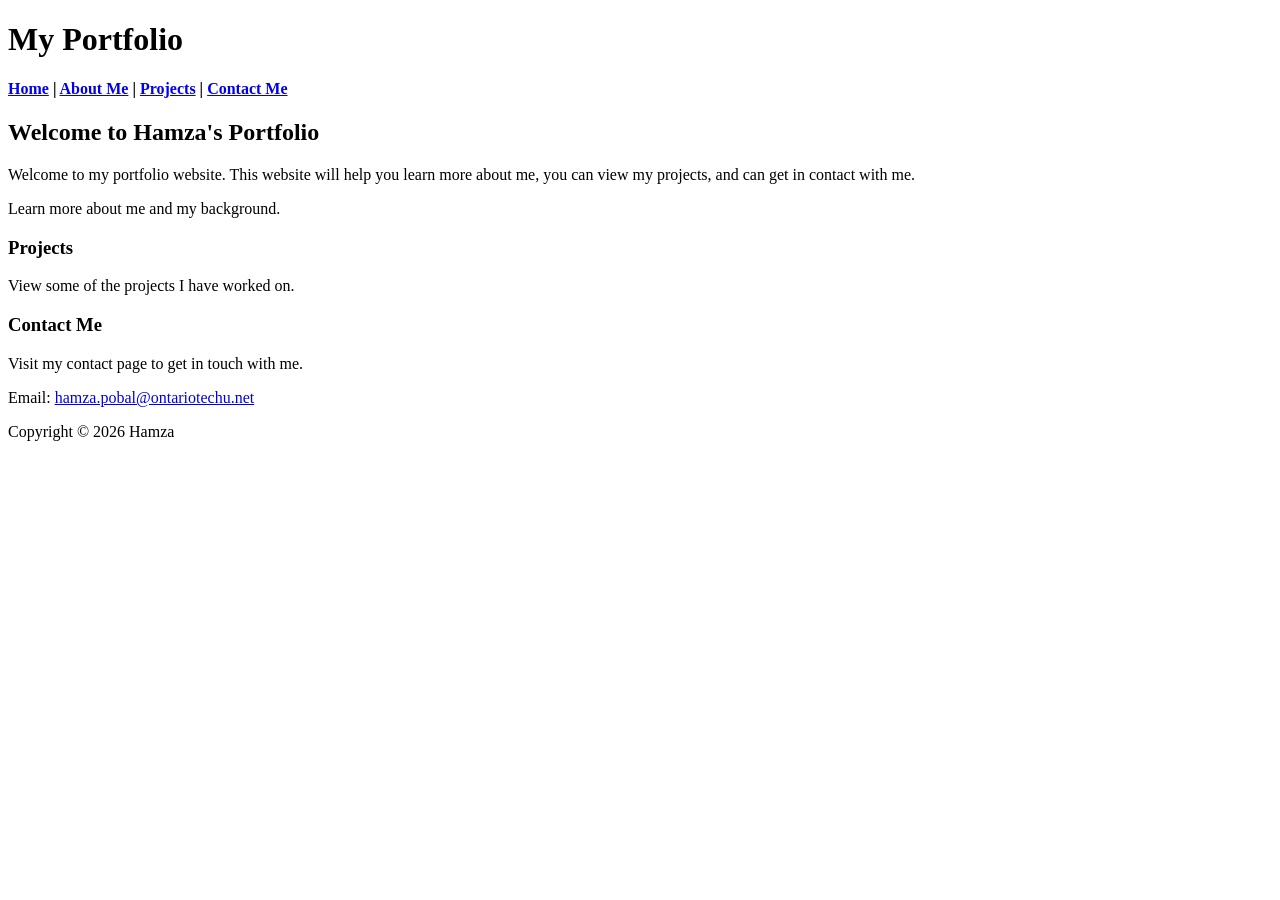
==== index.html @ b2b0ecb4 "Created home page" ====
<!-- names this document as HTML5 -->
<!DOCTYPE html>

<html>

<head>

    <!-- Defines the encoding for the characters -->
    <meta charset="UTF-8">

    <!-- Title is displayed on browser tab -->
    <title>Portfolio Home Page</title>
<!-- Forces the webpage to use the actual device screen width -->
     <meta name="viewport" content="width=device-width">

    <link href="full.css" rel="stylesheet" type="text/css"
    media="only screen and (min-width:960px)">

    <link href="tablet.css" rel="stylesheet" type="text/css"
    media="only screen and (min-width:481px) and (max-width:959px)">

    <link href="smartphone.css" rel="stylesheet" type="text/css"
    media="only screen and (max-width:480px)">

</head>

<body>

    <!-- Wrapper contains the main webpage content -->
    <div id="wrapper">

        <!-- Header contains the page title and navigation -->
   <header>

    <h1>My Portfolio</h1>

    <!-- Navigation links to the four portfolio pages -->
    <nav>
        <h4>
            <a href="index.html">Home</a> |
            <a href="about.html">About Me</a> |
            <a href="projects.html">Projects</a> |
            <a href="contact.html">Contact Me</a>
        </h4>
    </nav>

   </header>

   <!-- Main content of the home page -->
<article>

    <h2>Welcome to Hamza's Portfolio</h2>

    <p>
        Welcome to my portfolio website.
        This website will help you learn more about me,
        you can view my projects, and can get in contact with me.
    </p>

</article>

 <p>
        Learn more about me and my background.
    </p>
</section>

<section>
    <h3>Projects</h3>

    <p>
        View some of the projects I have worked on.
    </p>
</section>

<section>
    <h3>Contact Me</h3>

    <p>
        Visit my contact page to get in touch with me.
    </p>
</section>
<footer>
     <p>
        Email:
        <a href="mailto:hamza.pobal@ontariotechu.net">
            hamza.pobal@ontariotechu.net
        </a>
    </p>

    <p>Copyright © 2026 Hamza</p>
</footer>

 </div>

</body>

</html>
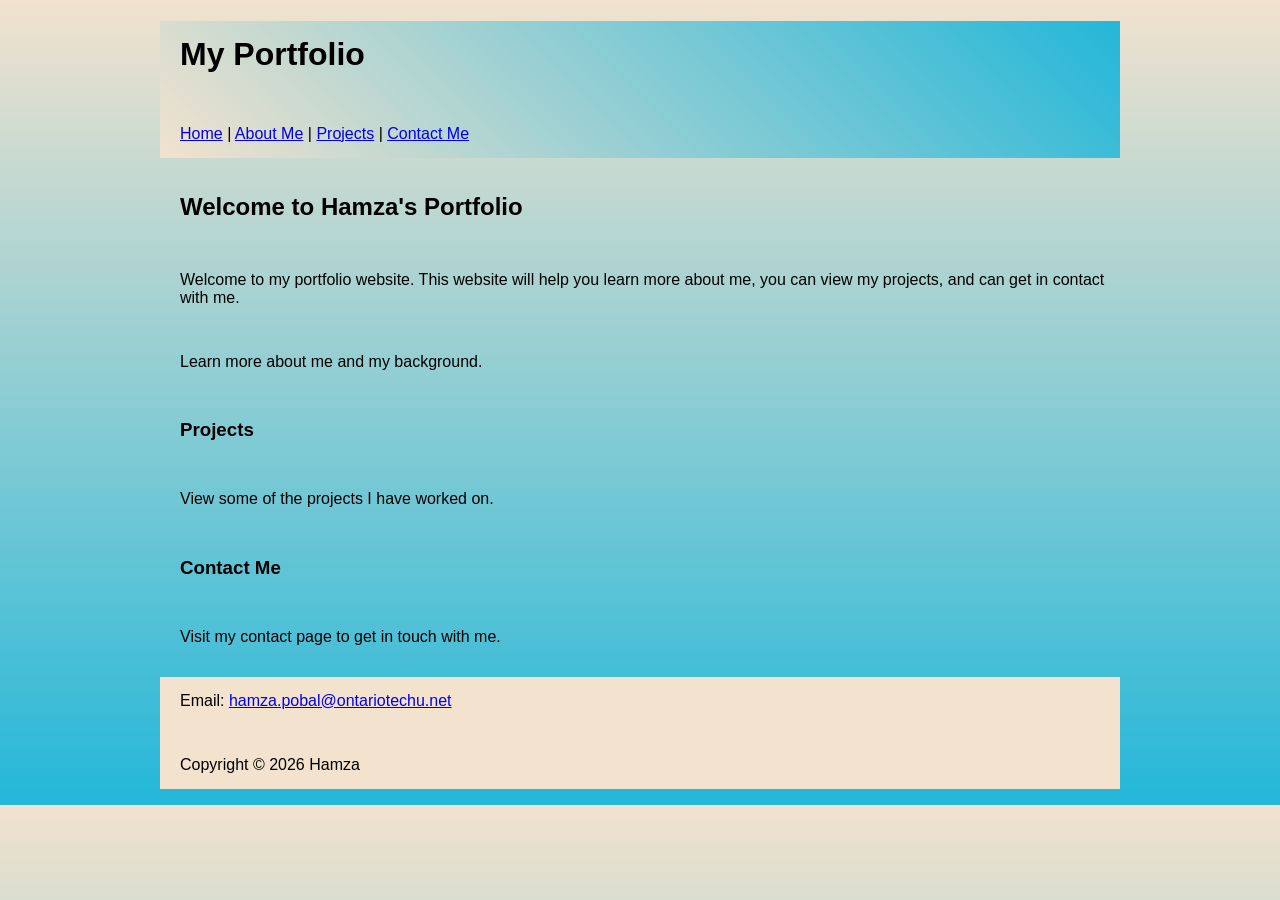
==== commit 6aff75d2: "Finalized portfolio and README" ====
--- a/index.html
+++ b/index.html
@@ -1,7 +1,7 @@
 <!-- names this document as HTML5 -->
 <!DOCTYPE html>
 
-<html>
+<html lang="en">
 
 <head>
 
@@ -36,12 +36,12 @@
 
     <!-- Navigation links to the four portfolio pages -->
     <nav>
-        <h4>
+        <p>
             <a href="index.html">Home</a> |
             <a href="about.html">About Me</a> |
             <a href="projects.html">Projects</a> |
             <a href="contact.html">Contact Me</a>
-        </h4>
+        </p>
     </nav>
 
    </header>
@@ -62,7 +62,7 @@
  <p>
         Learn more about me and my background.
     </p>
-</section>
+
 
 <section>
     <h3>Projects</h3>
--- a/full.css
+++ b/full.css
@@ -0,0 +1,49 @@
+@charset "UTF-8";
+/* Controls the main page width */
+#wrapper {
+    width:960px;
+    margin-right:auto;
+    margin-left:auto;
+}
+/* Styles the page background and text */
+body {
+     background: linear-gradient(to bottom, #F2E2CE 0%, #23B7D9 100%);
+     padding:0px;
+    margin:0px;
+    font-family:Verdana, Geneva, Tahoma, sans-serif;
+}
+/* Styles the header and footer */
+header {
+    background: linear-gradient(45deg, #F2E2CE 0%, #23B7D9 100%);
+
+}
+
+footer {
+    background-color:#F2E2CE;
+}
+/* Adds spacing to headings and text */
+h1, h2, h3, h4, h5, h6, p, li {
+    padding:15px;
+    margin-left:5px;
+}
+
+.clear {
+    clear:both;
+}
+/* Adds spacing around the video */
+video {
+    margin:15px;
+}
+/* Sets the image size */
+img {
+    width:220px;
+}
+/* Sets the figure width */
+figure {
+    width:220px;
+}
+/* Centers the image caption */
+figcaption {
+    text-align:center;
+}
+
--- a/tablet.css
+++ b/tablet.css
@@ -0,0 +1,44 @@
+@charset "UTF-8";
+/*  Styles the tablet page  */
+body {
+    color:black;
+    background: linear-gradient(to bottom, #F2E2CE 0%, #23B7D9 100%);
+    font-family:Verdana, Geneva, Tahoma, sans-serif;
+    padding:0;
+    margin:0;
+}
+
+h1, h2, h3, h4, h5, h6, p, li {
+    margin-left:15px;
+    margin-top:0px;
+}
+/* Makes the page fit the tablet screen */
+#wrapper {
+    width:100%;
+    margin-right:auto;
+    margin-left:auto;
+}
+/* Styles the header and footer */
+header {
+    background: linear-gradient(45deg, #F2E2CE 0%, #23B7D9 100%);
+}
+
+footer {
+    background-color:#F2E2CE;
+}
+/* Sets the image and video size */
+img {
+    width:220px;
+}
+
+video {
+    margin:15px;
+}
+/* Styles the caption for images */
+figure {
+    width:220px;
+}
+
+figcaption {
+    text-align:center;
+}
--- a/smartphone.css
+++ b/smartphone.css
@@ -0,0 +1,44 @@
+@charset "UTF-8";
+/* Styles the phone page */
+body {
+    color:black;
+    background: linear-gradient(to bottom, #F2E2CE 0%, #23B7D9 100%);
+    font-family:Verdana, Geneva, Tahoma, sans-serif;
+    padding:0;
+    margin:0;
+}
+/* Adds spacing to headings and text */
+h1, h2, h3, h4, h5, h6, p, li {
+    margin-left:15px;
+    margin-top:0px;
+}
+/* Makes the page fit the phone screen */
+#wrapper {
+    width:100%;
+    margin-right:auto;
+    margin-left:auto;
+}
+/* Styles the header and footer */
+header {
+    background: linear-gradient(45deg, #F2E2CE 0%, #23B7D9 100%);
+}
+
+footer {
+    background-color:#F2E2CE;
+}
+/* Sets the image size */
+img {
+    width:220px;
+}
+/* Adds spacing around the video */
+video {
+    margin:15px;
+}
+/* Sets the figure width */
+figure {
+    width:220px;
+}
+/* Centers the image caption */
+figcaption {
+    text-align:center;
+}
